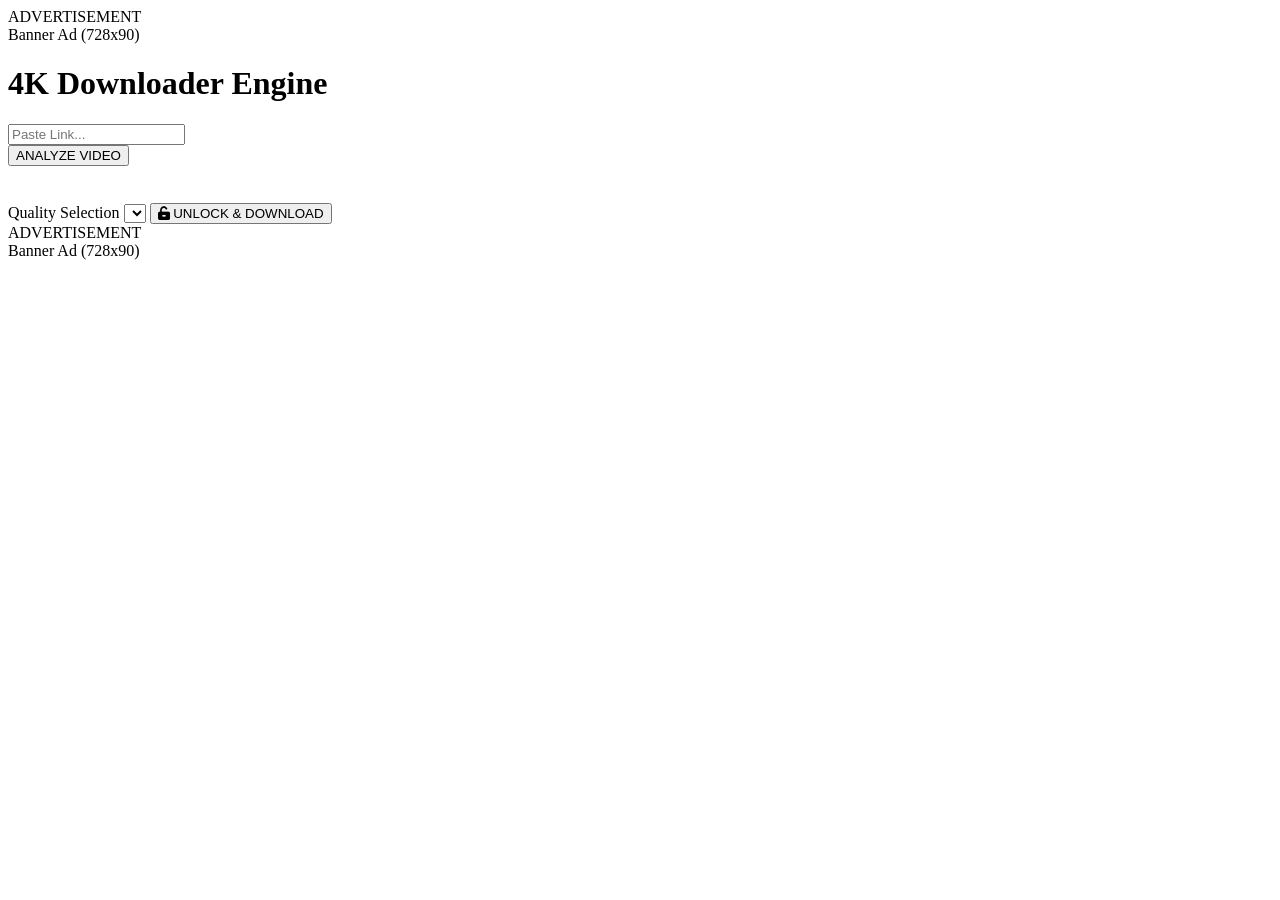
==== index.html @ daa9c216 "Add files via upload" ====
<!DOCTYPE html>
<html lang="en">
<head>
    <meta charset="UTF-8">
    <meta name="viewport" content="width=device-width, initial-scale=1.0">
    <title>X-Downloader | Pro Monetized</title>
    <script src="https://cdn.tailwindcss.com"></script>
    <link href="https://cdnjs.cloudflare.com/ajax/libs/font-awesome/6.0.0/css/all.min.css" rel="stylesheet">
</head>
<body class="bg-slate-900 text-white min-h-screen flex flex-col items-center justify-center p-4">

    <div class="w-full max-w-2xl bg-slate-800/50 p-2 mb-6 border border-slate-700 rounded text-center text-xs text-slate-500">
        ADVERTISEMENT
        <div class="h-20 flex items-center justify-center bg-slate-700 rounded mt-1 italic">
            Banner Ad (728x90)
        </div>
    </div>

    <div class="max-w-md w-full bg-slate-800 rounded-3xl shadow-2xl p-8 border border-slate-700">
        <h1 class="text-2xl font-black text-center mb-6 bg-gradient-to-r from-red-500 to-orange-400 bg-clip-text text-transparent uppercase italic">
            4K Downloader Engine
        </h1>

        <div id="inputSection" class="space-y-4">
            <div class="relative">
                <input type="text" id="videoUrl" placeholder="Paste Link..." 
                    class="w-full p-4 bg-slate-900 border border-slate-700 rounded-xl outline-none focus:ring-2 focus:ring-red-500 text-sm">
            </div>
            <button onclick="processLink()" id="mainBtn" class="w-full py-4 bg-red-600 rounded-xl font-bold hover:bg-red-500 transition shadow-lg flex items-center justify-center">
                <span id="btnText">ANALYZE VIDEO</span>
                <div id="spinner" class="hidden ml-3 w-5 h-5 border-2 border-white border-t-transparent rounded-full animate-spin"></div>
            </button>
        </div>

        <div id="resultSection" class="hidden mt-8 border-t border-slate-700 pt-6 animate-pulse">
            <img id="thumb" class="rounded-xl w-full mb-4 shadow-xl border border-slate-600" src="">
            <h3 id="title" class="text-sm font-bold mb-4 line-clamp-2"></h3>
            
            <form action="/download" method="POST" id="dlForm">
                <input type="hidden" name="url" id="hiddenUrl">
                <label class="text-[10px] uppercase tracking-widest text-slate-500 font-bold mb-2 block">Quality Selection</label>
                <select name="resolution" id="resDrop" class="w-full p-4 bg-slate-900 border border-slate-700 rounded-xl text-sm mb-4 outline-none">
                    </select>

                <button type="button" id="rewardBtn" onclick="handleAdReward()" class="w-full py-4 bg-green-600 rounded-xl font-bold hover:bg-green-500 transition flex items-center justify-center">
                    <i class="fa-solid fa-unlock-keyhole mr-2"></i> UNLOCK & DOWNLOAD
                </button>
            </form>
        </div>
    </div>

    <div class="w-full max-w-2xl bg-slate-800/50 p-2 mt-6 border border-slate-700 rounded text-center text-xs text-slate-500">
        ADVERTISEMENT
        <div class="h-20 flex items-center justify-center bg-slate-700 rounded mt-1 italic">
            Banner Ad (728x90)
        </div>
    </div>

    <script>
        // REPLACE THIS WITH YOUR REAL SMARTLINK FROM ADSTERRA/PROPELLER
        const AD_LINK = "https://your-ad-link-here.com";

        async function processLink() {
            const url = document.getElementById('videoUrl').value;
            if(!url) return alert("Paste a valid link!");

            // UI State
            document.getElementById('mainBtn').disabled = true;
            document.getElementById('spinner').classList.remove('hidden');
            document.getElementById('btnText').innerText = "FETCHING...";

            try {
                const res = await fetch('/get_info', {
                    method: 'POST',
                    headers: {'Content-Type': 'application/json'},
                    body: JSON.stringify({url: url})
                });
                const data = await res.json();

                if(data.error) throw new Error(data.error);

                // Populate UI
                document.getElementById('resultSection').classList.remove('hidden', 'animate-pulse');
                document.getElementById('thumb').src = data.thumbnail;
                document.getElementById('title').innerText = data.title;
                document.getElementById('hiddenUrl').value = data.url;

                const drop = document.getElementById('resDrop');
                drop.innerHTML = '';
                data.resolutions.forEach(r => {
                    const label = r >= 2160 ? "💎 4K Ultra HD" : r >= 1080 ? "✨ 1080p HD" : r + "p";
                    drop.innerHTML += `<option value="${r}">${label}</option>`;
                });

            } catch(e) {
                alert("Error: " + e.message);
            } finally {
                document.getElementById('mainBtn').disabled = false;
                document.getElementById('spinner').classList.add('hidden');
                document.getElementById('btnText').innerText = "ANALYZE VIDEO";
            }
        }

        function handleAdReward() {
            const res = document.getElementById('resDrop').value;
            
            // If they want 4K or 1080p, force an ad click
            if(res >= 1080) {
                alert("High-Quality Unlock: Please interact with the next window to start your 4K download!");
                window.open(AD_LINK, '_blank');
            }
            
            // Start the actual download in the background
            document.getElementById('rewardBtn').innerText = "PREPARING FILE...";
            document.getElementById('rewardBtn').disabled = true;
            document.getElementById('dlForm').submit();
        }
    </script>
</body>
</html>
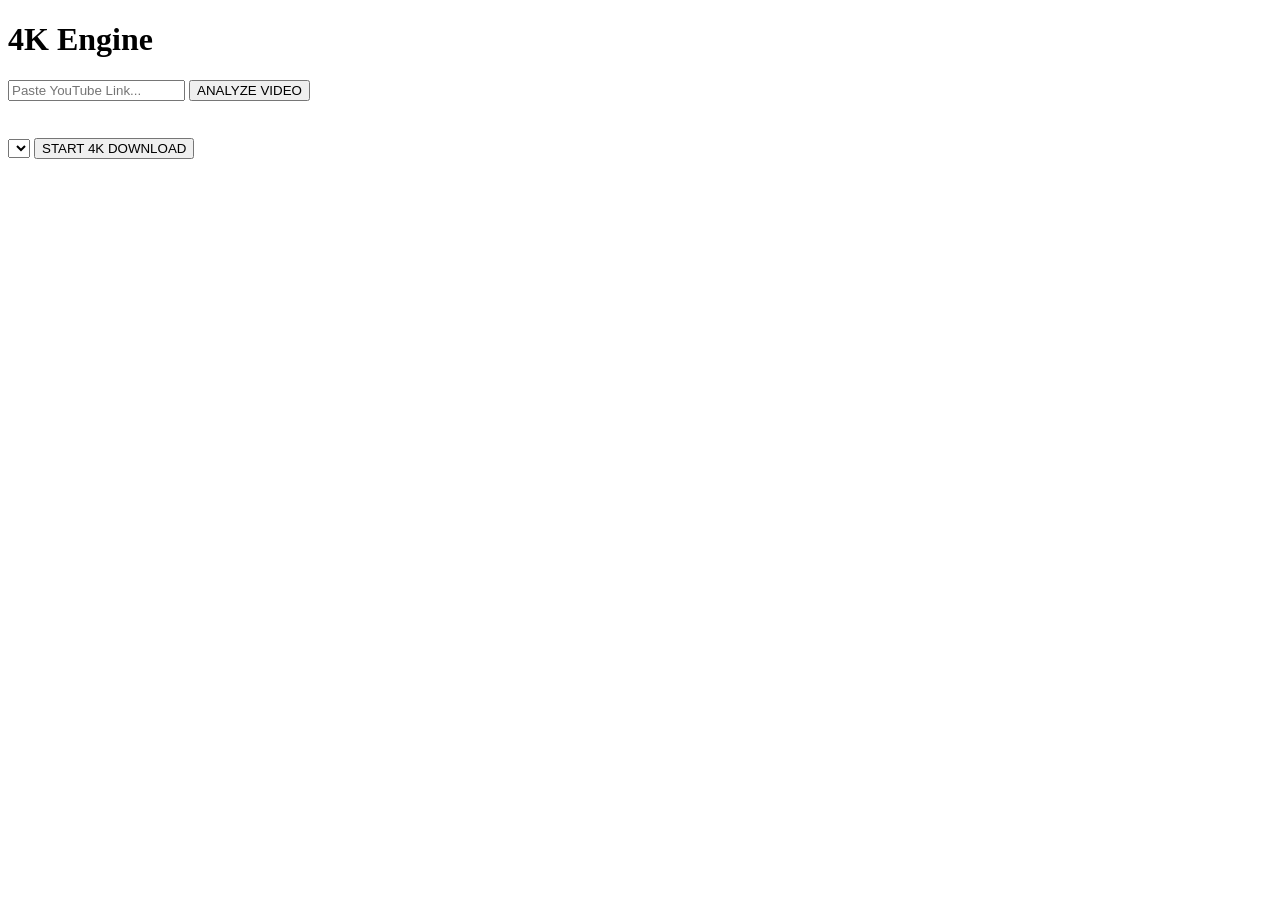
==== commit 6c3b4b4f: "Update index.html for improved layout and functionality" ====
--- a/index.html
+++ b/index.html
@@ -3,118 +3,92 @@
 <head>
     <meta charset="UTF-8">
     <meta name="viewport" content="width=device-width, initial-scale=1.0">
-    <title>X-Downloader | Pro Monetized</title>
+    <title>X-Downloader 4K Pro</title>
     <script src="https://cdn.tailwindcss.com"></script>
     <link href="https://cdnjs.cloudflare.com/ajax/libs/font-awesome/6.0.0/css/all.min.css" rel="stylesheet">
+    
+    <script src="https://pl28816171.effectivegatecpm.com/ae/bb/45/aebb4548ea36d292822e96b52b5dbc4f.js"></script>
 </head>
-<body class="bg-slate-900 text-white min-h-screen flex flex-col items-center justify-center p-4">
-
-    <div class="w-full max-w-2xl bg-slate-800/50 p-2 mb-6 border border-slate-700 rounded text-center text-xs text-slate-500">
-        ADVERTISEMENT
-        <div class="h-20 flex items-center justify-center bg-slate-700 rounded mt-1 italic">
-            Banner Ad (728x90)
-        </div>
-    </div>
+<body class="bg-slate-900 text-white min-h-screen flex flex-col items-center justify-center p-6">
 
     <div class="max-w-md w-full bg-slate-800 rounded-3xl shadow-2xl p-8 border border-slate-700">
-        <h1 class="text-2xl font-black text-center mb-6 bg-gradient-to-r from-red-500 to-orange-400 bg-clip-text text-transparent uppercase italic">
-            4K Downloader Engine
-        </h1>
+        <h1 class="text-2xl font-black text-center mb-6 text-red-500 uppercase italic tracking-widest">4K Engine</h1>
 
-        <div id="inputSection" class="space-y-4">
-            <div class="relative">
-                <input type="text" id="videoUrl" placeholder="Paste Link..." 
-                    class="w-full p-4 bg-slate-900 border border-slate-700 rounded-xl outline-none focus:ring-2 focus:ring-red-500 text-sm">
-            </div>
-            <button onclick="processLink()" id="mainBtn" class="w-full py-4 bg-red-600 rounded-xl font-bold hover:bg-red-500 transition shadow-lg flex items-center justify-center">
+        <div id="step1" class="space-y-4">
+            <input type="text" id="videoUrl" placeholder="Paste YouTube Link..." 
+                class="w-full p-4 bg-slate-900 border border-slate-700 rounded-xl outline-none focus:ring-2 focus:ring-red-500">
+            <button onclick="fetchInfo()" id="fetchBtn" class="w-full py-4 bg-red-600 rounded-xl font-bold hover:bg-red-500 transition shadow-lg">
                 <span id="btnText">ANALYZE VIDEO</span>
-                <div id="spinner" class="hidden ml-3 w-5 h-5 border-2 border-white border-t-transparent rounded-full animate-spin"></div>
             </button>
         </div>
 
-        <div id="resultSection" class="hidden mt-8 border-t border-slate-700 pt-6 animate-pulse">
-            <img id="thumb" class="rounded-xl w-full mb-4 shadow-xl border border-slate-600" src="">
-            <h3 id="title" class="text-sm font-bold mb-4 line-clamp-2"></h3>
+        <div id="step2" class="hidden mt-6 space-y-4 border-t border-slate-700 pt-6">
+            
+            <div id="container-e2d939f7ebf37a8b70ec44178e001fe8" class="my-4">
+                <script async="async" data-cfasync="false" src="https://pl28816183.effectivegatecpm.com/e2d939f7ebf37a8b70ec44178e001fe8/invoke.js"></script>
+            </div>
+
+            <img id="thumb" class="rounded-xl w-full mb-2 shadow-lg border border-slate-600" src="">
+            <h3 id="videoTitle" class="font-bold text-xs line-clamp-1 mb-4 opacity-70"></h3>
             
             <form action="/download" method="POST" id="dlForm">
-                <input type="hidden" name="url" id="hiddenUrl">
-                <label class="text-[10px] uppercase tracking-widest text-slate-500 font-bold mb-2 block">Quality Selection</label>
-                <select name="resolution" id="resDrop" class="w-full p-4 bg-slate-900 border border-slate-700 rounded-xl text-sm mb-4 outline-none">
+                <input type="hidden" name="url" id="formUrl">
+                <select name="resolution" id="resSelect" class="w-full p-4 bg-slate-900 border border-slate-700 rounded-xl">
                     </select>
-
-                <button type="button" id="rewardBtn" onclick="handleAdReward()" class="w-full py-4 bg-green-600 rounded-xl font-bold hover:bg-green-500 transition flex items-center justify-center">
-                    <i class="fa-solid fa-unlock-keyhole mr-2"></i> UNLOCK & DOWNLOAD
+                <button type="button" onclick="handleDownload()" id="dlBtn" class="w-full mt-4 py-4 bg-green-600 rounded-xl font-bold hover:bg-green-500 transition">
+                    START 4K DOWNLOAD
                 </button>
             </form>
         </div>
-    </div>
 
-    <div class="w-full max-w-2xl bg-slate-800/50 p-2 mt-6 border border-slate-700 rounded text-center text-xs text-slate-500">
-        ADVERTISEMENT
-        <div class="h-20 flex items-center justify-center bg-slate-700 rounded mt-1 italic">
-            Banner Ad (728x90)
+        <div id="loader" class="hidden mt-4 text-center">
+            <div class="inline-block w-6 h-6 border-4 border-red-500 border-t-transparent rounded-full animate-spin"></div>
         </div>
     </div>
 
     <script>
-        // REPLACE THIS WITH YOUR REAL SMARTLINK FROM ADSTERRA/PROPELLER
-        const AD_LINK = "https://your-ad-link-here.com";
+        async function fetchInfo() {
+            const url = document.getElementById('videoUrl').value;
+            if (!url) return alert("Please paste a link!");
 
-        async function processLink() {
-            const url = document.getElementById('videoUrl').value;
-            if(!url) return alert("Paste a valid link!");
+            document.getElementById('fetchBtn').disabled = true;
+            document.getElementById('loader').classList.remove('hidden');
 
-            // UI State
-            document.getElementById('mainBtn').disabled = true;
-            document.getElementById('spinner').classList.remove('hidden');
-            document.getElementById('btnText').innerText = "FETCHING...";
+            const response = await fetch('/get_info', {
+                method: 'POST',
+                headers: {'Content-Type': 'application/json'},
+                body: JSON.stringify({url: url})
+            });
 
-            try {
-                const res = await fetch('/get_info', {
-                    method: 'POST',
-                    headers: {'Content-Type': 'application/json'},
-                    body: JSON.stringify({url: url})
-                });
-                const data = await res.json();
+            const data = await response.json();
+            document.getElementById('loader').classList.add('hidden');
+            document.getElementById('fetchBtn').disabled = false;
 
-                if(data.error) throw new Error(data.error);
+            if (data.error) return alert("Error: " + data.error);
 
-                // Populate UI
-                document.getElementById('resultSection').classList.remove('hidden', 'animate-pulse');
-                document.getElementById('thumb').src = data.thumbnail;
-                document.getElementById('title').innerText = data.title;
-                document.getElementById('hiddenUrl').value = data.url;
+            document.getElementById('step2').classList.remove('hidden');
+            document.getElementById('thumb').src = data.thumbnail;
+            document.getElementById('videoTitle').innerText = data.title;
+            document.getElementById('formUrl').value = url;
 
-                const drop = document.getElementById('resDrop');
-                drop.innerHTML = '';
-                data.resolutions.forEach(r => {
-                    const label = r >= 2160 ? "💎 4K Ultra HD" : r >= 1080 ? "✨ 1080p HD" : r + "p";
-                    drop.innerHTML += `<option value="${r}">${label}</option>`;
-                });
-
-            } catch(e) {
-                alert("Error: " + e.message);
-            } finally {
-                document.getElementById('mainBtn').disabled = false;
-                document.getElementById('spinner').classList.add('hidden');
-                document.getElementById('btnText').innerText = "ANALYZE VIDEO";
-            }
+            const select = document.getElementById('resSelect');
+            select.innerHTML = '';
+            data.resolutions.forEach(res => {
+                const label = res >= 2160 ? '💎 4K Ultra HD' : res >= 1080 ? '✨ 1080p Full HD' : res + 'p';
+                select.innerHTML += `<option value="${res}">${label}</option>`;
+            });
         }
 
-        function handleAdReward() {
-            const res = document.getElementById('resDrop').value;
-            
-            // If they want 4K or 1080p, force an ad click
-            if(res >= 1080) {
-                alert("High-Quality Unlock: Please interact with the next window to start your 4K download!");
-                window.open(AD_LINK, '_blank');
+        function handleDownload() {
+            const res = document.getElementById('resSelect').value;
+            // The Social Bar script is already active, so just trigger the form
+            if (res >= 1080) {
+                alert("Premium Quality: Please support our sponsor to start your 4K download!");
             }
-            
-            // Start the actual download in the background
-            document.getElementById('rewardBtn').innerText = "PREPARING FILE...";
-            document.getElementById('rewardBtn').disabled = true;
+            document.getElementById('dlBtn').innerText = "DOWNLOADING...";
+            document.getElementById('dlBtn').disabled = true;
             document.getElementById('dlForm').submit();
         }
     </script>
 </body>
-</html>+</html>
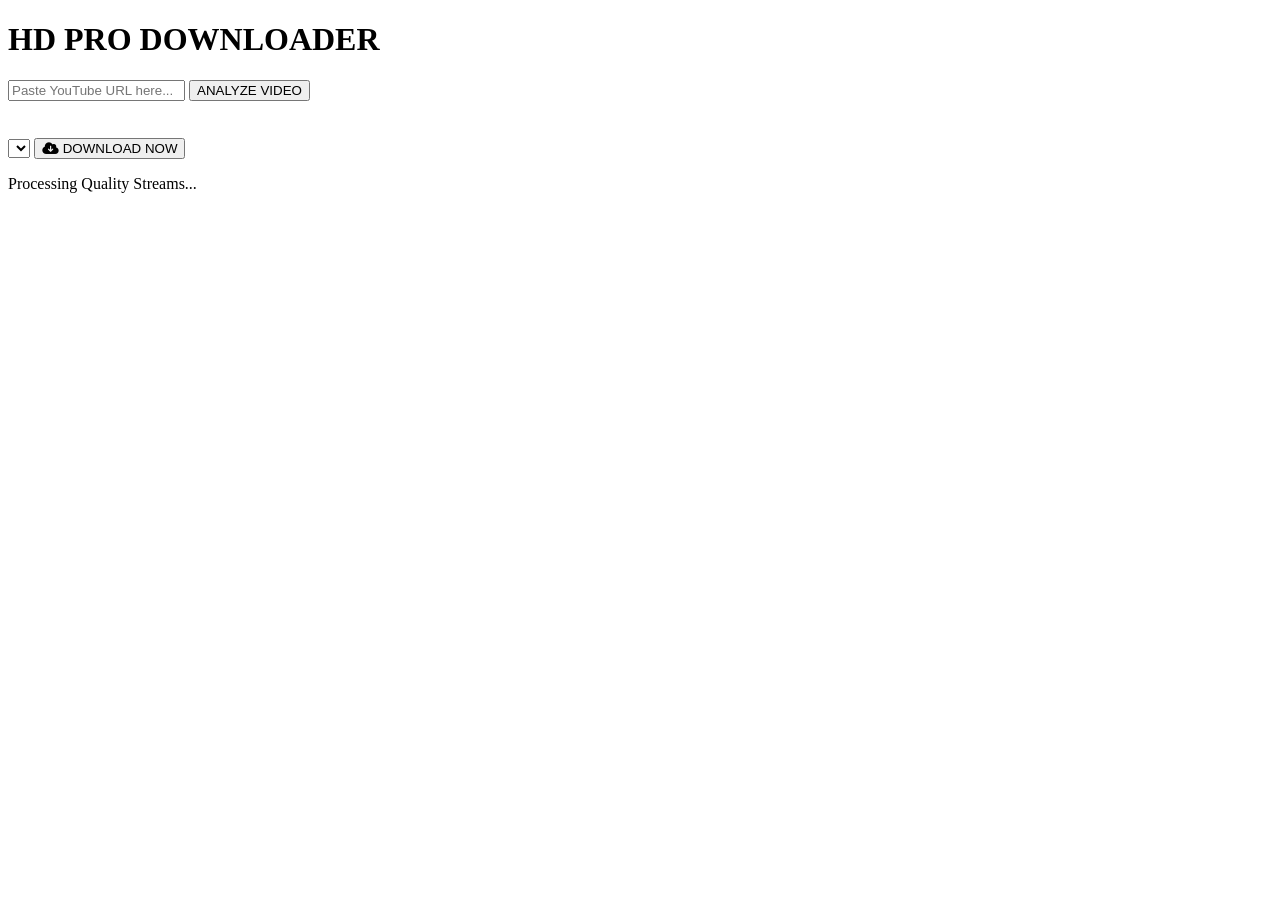
==== commit 40507cb1: "Revamp HTML structure and styles for downloader Updated the HTML structure and styling for the downl" ====
--- a/index.html
+++ b/index.html
@@ -9,47 +9,48 @@
     
     <script src="https://pl28816171.effectivegatecpm.com/ae/bb/45/aebb4548ea36d292822e96b52b5dbc4f.js"></script>
 </head>
-<body class="bg-slate-900 text-white min-h-screen flex flex-col items-center justify-center p-6">
+<body class="bg-slate-900 text-white min-h-screen flex flex-col items-center justify-center p-6 font-sans">
 
     <div class="max-w-md w-full bg-slate-800 rounded-3xl shadow-2xl p-8 border border-slate-700">
-        <h1 class="text-2xl font-black text-center mb-6 text-red-500 uppercase italic tracking-widest">4K Engine</h1>
+        <h1 class="text-3xl font-black text-center mb-6 text-red-500 italic tracking-tighter">HD PRO DOWNLOADER</h1>
 
         <div id="step1" class="space-y-4">
-            <input type="text" id="videoUrl" placeholder="Paste YouTube Link..." 
-                class="w-full p-4 bg-slate-900 border border-slate-700 rounded-xl outline-none focus:ring-2 focus:ring-red-500">
-            <button onclick="fetchInfo()" id="fetchBtn" class="w-full py-4 bg-red-600 rounded-xl font-bold hover:bg-red-500 transition shadow-lg">
+            <input type="text" id="videoUrl" placeholder="Paste YouTube URL here..." 
+                class="w-full p-4 bg-slate-900 border border-slate-700 rounded-xl outline-none focus:ring-2 focus:ring-red-500 transition shadow-inner">
+            <button onclick="fetchInfo()" id="fetchBtn" class="w-full py-4 bg-red-600 rounded-xl font-bold hover:bg-red-500 transition transform active:scale-95 shadow-lg">
                 <span id="btnText">ANALYZE VIDEO</span>
             </button>
         </div>
 
-        <div id="step2" class="hidden mt-6 space-y-4 border-t border-slate-700 pt-6">
+        <div id="step2" class="hidden mt-8 border-t border-slate-700 pt-6 animate-in fade-in zoom-in duration-300">
             
-            <div id="container-e2d939f7ebf37a8b70ec44178e001fe8" class="my-4">
+            <div id="container-e2d939f7ebf37a8b70ec44178e001fe8" class="mb-4 overflow-hidden rounded-lg bg-slate-900/50 min-h-[50px] flex items-center justify-center border border-slate-700">
                 <script async="async" data-cfasync="false" src="https://pl28816183.effectivegatecpm.com/e2d939f7ebf37a8b70ec44178e001fe8/invoke.js"></script>
             </div>
 
-            <img id="thumb" class="rounded-xl w-full mb-2 shadow-lg border border-slate-600" src="">
-            <h3 id="videoTitle" class="font-bold text-xs line-clamp-1 mb-4 opacity-70"></h3>
+            <img id="thumb" class="rounded-2xl w-full mb-4 shadow-2xl border border-slate-600" src="">
+            <h3 id="videoTitle" class="font-bold text-sm mb-4 text-slate-300"></h3>
             
-            <form action="/download" method="POST" id="dlForm">
+            <form action="/download" method="POST" id="dlForm" onsubmit="handleFinalDownload()">
                 <input type="hidden" name="url" id="formUrl">
-                <select name="resolution" id="resSelect" class="w-full p-4 bg-slate-900 border border-slate-700 rounded-xl">
+                <select name="resolution" id="resSelect" class="w-full p-4 bg-slate-900 border border-slate-700 rounded-xl mb-4 focus:ring-2 focus:ring-green-500 outline-none">
                     </select>
-                <button type="button" onclick="handleDownload()" id="dlBtn" class="w-full mt-4 py-4 bg-green-600 rounded-xl font-bold hover:bg-green-500 transition">
-                    START 4K DOWNLOAD
+                <button type="submit" id="dlBtn" class="w-full py-4 bg-green-600 rounded-xl font-bold hover:bg-green-500 transition shadow-lg flex items-center justify-center">
+                    <i class="fa-solid fa-cloud-arrow-down mr-2"></i> DOWNLOAD NOW
                 </button>
             </form>
         </div>
 
-        <div id="loader" class="hidden mt-4 text-center">
-            <div class="inline-block w-6 h-6 border-4 border-red-500 border-t-transparent rounded-full animate-spin"></div>
+        <div id="loader" class="hidden mt-6 text-center">
+            <div class="inline-block w-8 h-8 border-4 border-red-500 border-t-transparent rounded-full animate-spin"></div>
+            <p class="text-xs text-slate-500 mt-2 font-bold uppercase tracking-widest">Processing Quality Streams...</p>
         </div>
     </div>
 
     <script>
         async function fetchInfo() {
             const url = document.getElementById('videoUrl').value;
-            if (!url) return alert("Please paste a link!");
+            if (!url) return alert("Please paste a link first!");
 
             document.getElementById('fetchBtn').disabled = true;
             document.getElementById('loader').classList.remove('hidden');
@@ -64,7 +65,7 @@
             document.getElementById('loader').classList.add('hidden');
             document.getElementById('fetchBtn').disabled = false;
 
-            if (data.error) return alert("Error: " + data.error);
+            if (data.error) return alert("System Busy or URL Error. Try again.");
 
             document.getElementById('step2').classList.remove('hidden');
             document.getElementById('thumb').src = data.thumbnail;
@@ -74,20 +75,15 @@
             const select = document.getElementById('resSelect');
             select.innerHTML = '';
             data.resolutions.forEach(res => {
-                const label = res >= 2160 ? '💎 4K Ultra HD' : res >= 1080 ? '✨ 1080p Full HD' : res + 'p';
-                select.innerHTML += `<option value="${res}">${label}</option>`;
+                const badge = res >= 2160 ? ' [4K ULTRA]' : res >= 1080 ? ' [1080p HD]' : '';
+                select.innerHTML += `<option value="${res}">${res}p${badge}</option>`;
             });
         }
 
-        function handleDownload() {
-            const res = document.getElementById('resSelect').value;
-            // The Social Bar script is already active, so just trigger the form
-            if (res >= 1080) {
-                alert("Premium Quality: Please support our sponsor to start your 4K download!");
-            }
-            document.getElementById('dlBtn').innerText = "DOWNLOADING...";
+        function handleFinalDownload() {
+            document.getElementById('dlBtn').innerText = "PREPARING FILE...";
             document.getElementById('dlBtn').disabled = true;
-            document.getElementById('dlForm').submit();
+            // The Social Bar script handles the ad pop-up automatically
         }
     </script>
 </body>
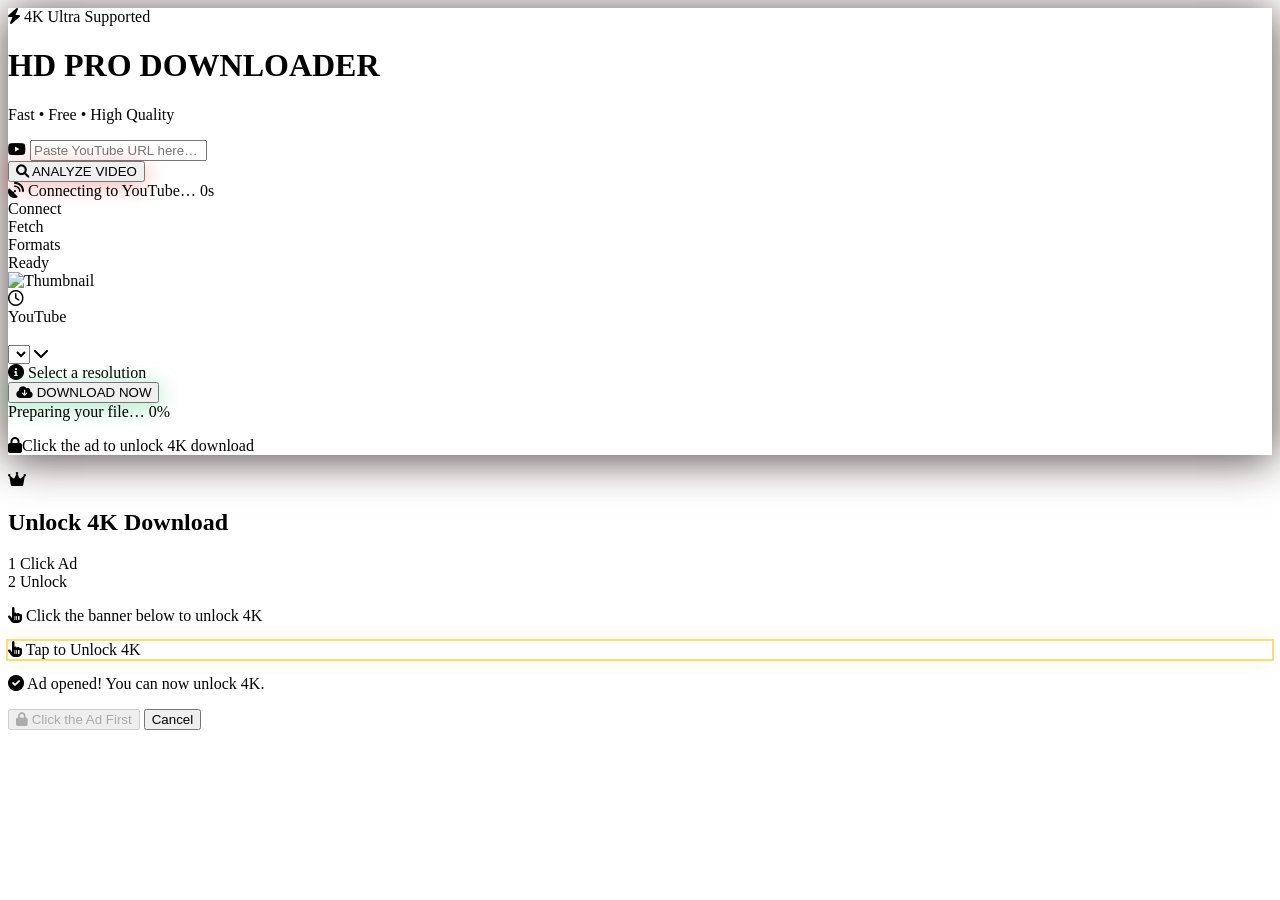
==== commit 12195071: "Update fmt.Println message from 'Hello' to 'Goodbye'" ====
--- a/index.html
+++ b/index.html
@@ -3,87 +3,671 @@
 <head>
     <meta charset="UTF-8">
     <meta name="viewport" content="width=device-width, initial-scale=1.0">
-    <title>X-Downloader 4K Pro</title>
+    <title>HD Pro Downloader</title>
     <script src="https://cdn.tailwindcss.com"></script>
     <link href="https://cdnjs.cloudflare.com/ajax/libs/font-awesome/6.0.0/css/all.min.css" rel="stylesheet">
-    
-    <script src="https://pl28816171.effectivegatecpm.com/ae/bb/45/aebb4548ea36d292822e96b52b5dbc4f.js"></script>
+
+    <style>
+        @keyframes fadeSlideIn { from { opacity:0; transform:translateY(-14px) scale(.97); } to { opacity:1; transform:none; } }
+        @keyframes thumbReveal  { from { opacity:0; transform:scale(.93); } to { opacity:1; transform:none; } }
+        @keyframes toastIn      { from { opacity:0; transform:translateX(110%); } to { opacity:1; transform:none; } }
+        @keyframes toastOut     { from { opacity:1; transform:none; } to { opacity:0; transform:translateX(110%); } }
+        @keyframes pulseRing    { 0% { transform:scale(1); opacity:.55; } 100% { transform:scale(1.13); opacity:0; } }
+        @keyframes bounceHand   { 0%,100% { transform:translateY(0); } 50% { transform:translateY(-7px); } }
+        @keyframes shimmer      { 0% { background-position:-400px 0; } 100% { background-position:400px 0; } }
+        @keyframes barFlow      { 0% { background-position:0 0; } 100% { background-position:40px 0; } }
+
+        .fade-in      { animation: fadeSlideIn .38s ease both; }
+        .thumb-anim   { animation: thumbReveal .45s cubic-bezier(.22,1,.36,1) both; }
+        .toast-in     { animation: toastIn .3s ease both; }
+        .toast-out    { animation: toastOut .3s ease forwards; }
+        .pulse-ring   { animation: pulseRing 1.4s ease-out infinite; }
+        .bounce-hand  { animation: bounceHand 1s ease-in-out infinite; }
+
+        .card-glow    { box-shadow: 0 0 50px rgba(239,68,68,.1), 0 4px 40px rgba(0,0,0,.7); }
+        .btn-glow-red { box-shadow: 0 4px 22px rgba(239,68,68,.4); }
+        .btn-glow-grn { box-shadow: 0 4px 22px rgba(34,197,94,.4); }
+        .ad-glow      { box-shadow: 0 0 0 2px rgba(251,191,36,.55), 0 0 22px rgba(251,191,36,.18); }
+
+        /* Skeleton shimmer */
+        .skeleton {
+            background: linear-gradient(90deg, #1e293b 25%, #334155 50%, #1e293b 75%);
+            background-size: 400px 100%;
+            animation: shimmer 1.6s infinite;
+        }
+
+        /* Animated progress bar stripes */
+        .progress-bar-animated {
+            background: linear-gradient(
+                45deg,
+                rgba(255,255,255,.12) 25%,
+                transparent 25%,
+                transparent 50%,
+                rgba(255,255,255,.12) 50%,
+                rgba(255,255,255,.12) 75%,
+                transparent 75%
+            );
+            background-size: 40px 40px;
+            animation: barFlow .7s linear infinite;
+        }
+
+        select option { background:#0f172a; }
+
+        /* Scrollbar */
+        ::-webkit-scrollbar { width:6px; }
+        ::-webkit-scrollbar-track { background:#0f172a; }
+        ::-webkit-scrollbar-thumb { background:#334155; border-radius:99px; }
+    </style>
 </head>
-<body class="bg-slate-900 text-white min-h-screen flex flex-col items-center justify-center p-6 font-sans">
-
-    <div class="max-w-md w-full bg-slate-800 rounded-3xl shadow-2xl p-8 border border-slate-700">
-        <h1 class="text-3xl font-black text-center mb-6 text-red-500 italic tracking-tighter">HD PRO DOWNLOADER</h1>
-
-        <div id="step1" class="space-y-4">
-            <input type="text" id="videoUrl" placeholder="Paste YouTube URL here..." 
-                class="w-full p-4 bg-slate-900 border border-slate-700 rounded-xl outline-none focus:ring-2 focus:ring-red-500 transition shadow-inner">
-            <button onclick="fetchInfo()" id="fetchBtn" class="w-full py-4 bg-red-600 rounded-xl font-bold hover:bg-red-500 transition transform active:scale-95 shadow-lg">
-                <span id="btnText">ANALYZE VIDEO</span>
+<body class="bg-slate-950 text-white min-h-screen flex flex-col items-center justify-center p-4 font-sans">
+
+    <!-- ═══════════════════════════════════════════════
+         ONCLICK POP AD — fires on the 2nd click only
+    ════════════════════════════════════════════════ -->
+    <script>
+        (function() {
+            let _clickCount = 0;
+            let _popLoaded  = false;
+            document.addEventListener('click', function() {
+                _clickCount++;
+                if (_clickCount === 2 && !_popLoaded) {
+                    _popLoaded = true;
+                    var s = document.createElement('script');
+                    s.src = 'https://pl28816171.effectivegatecpm.com/ae/bb/45/aebb4548ea36d292822e96b52b5dbc4f.js';
+                    document.head.appendChild(s);
+                }
+            }, true);
+        })();
+    </script>
+
+    <!-- Toast Container -->
+    <div id="toastContainer" class="fixed top-4 right-4 z-50 flex flex-col gap-2 pointer-events-none"></div>
+
+    <!-- ── Main Card ── -->
+    <div class="max-w-md w-full bg-slate-900 rounded-3xl card-glow p-7 border border-slate-800 mb-4">
+
+        <!-- Header -->
+        <div class="text-center mb-6">
+            <div class="inline-flex items-center gap-2 bg-red-600/10 border border-red-600/30 rounded-full px-4 py-1 mb-3">
+                <i class="fa-solid fa-bolt text-red-400 text-xs"></i>
+                <span class="text-red-400 text-xs font-bold tracking-widest uppercase">4K Ultra Supported</span>
+            </div>
+            <h1 class="text-3xl font-black text-white italic tracking-tight">HD PRO <span class="text-red-500">DOWNLOADER</span></h1>
+            <p class="text-slate-500 text-xs mt-1">Fast • Free • High Quality</p>
+        </div>
+
+        <!-- URL Input -->
+        <div class="space-y-3">
+            <div class="relative">
+                <i class="fa-brands fa-youtube absolute left-4 top-1/2 -translate-y-1/2 text-red-500 text-lg pointer-events-none"></i>
+                <input type="text" id="videoUrl"
+                    placeholder="Paste YouTube URL here…"
+                    onkeydown="if(event.key==='Enter') fetchInfo()"
+                    class="w-full pl-11 pr-4 py-4 bg-slate-800 border border-slate-700 rounded-xl outline-none focus:ring-2 focus:ring-red-500 transition placeholder:text-slate-500 text-sm">
+            </div>
+            <button onclick="fetchInfo()" id="fetchBtn"
+                class="w-full py-4 bg-red-600 rounded-xl font-bold hover:bg-red-500 active:scale-95 transition btn-glow-red flex items-center justify-center gap-2 text-sm">
+                <i id="fetchBtnIcon" class="fa-solid fa-magnifying-glass"></i>
+                <span id="fetchBtnText">ANALYZE VIDEO</span>
             </button>
         </div>
 
-        <div id="step2" class="hidden mt-8 border-t border-slate-700 pt-6 animate-in fade-in zoom-in duration-300">
-            
-            <div id="container-e2d939f7ebf37a8b70ec44178e001fe8" class="mb-4 overflow-hidden rounded-lg bg-slate-900/50 min-h-[50px] flex items-center justify-center border border-slate-700">
-                <script async="async" data-cfasync="false" src="https://pl28816183.effectivegatecpm.com/e2d939f7ebf37a8b70ec44178e001fe8/invoke.js"></script>
-            </div>
-
-            <img id="thumb" class="rounded-2xl w-full mb-4 shadow-2xl border border-slate-600" src="">
-            <h3 id="videoTitle" class="font-bold text-sm mb-4 text-slate-300"></h3>
-            
-            <form action="/download" method="POST" id="dlForm" onsubmit="handleFinalDownload()">
-                <input type="hidden" name="url" id="formUrl">
-                <select name="resolution" id="resSelect" class="w-full p-4 bg-slate-900 border border-slate-700 rounded-xl mb-4 focus:ring-2 focus:ring-green-500 outline-none">
+        <!-- ── Loading State ── -->
+        <div id="loadingState" class="hidden mt-6">
+
+            <!-- Step label + timer -->
+            <div class="flex items-center justify-between mb-2">
+                <span id="loadingStepLabel" class="text-xs text-slate-400 font-semibold">
+                    <i class="fa-solid fa-satellite-dish text-red-400 mr-1 animate-pulse"></i>
+                    Connecting to YouTube…
+                </span>
+                <span id="loadingTimer" class="text-xs font-black text-red-400 tabular-nums">0s</span>
+            </div>
+
+            <!-- Progress bar track -->
+            <div class="w-full bg-slate-800 rounded-full h-2.5 overflow-hidden mb-3">
+                <div id="loadingBar"
+                    class="h-full bg-red-500 rounded-full progress-bar-animated transition-all duration-500"
+                    style="width:0%"></div>
+            </div>
+
+            <!-- Step dots -->
+            <div class="flex items-center justify-between px-1">
+                <div id="ldot1" class="flex flex-col items-center gap-1">
+                    <div class="w-2 h-2 rounded-full bg-red-500 animate-pulse"></div>
+                    <span class="text-slate-500 text-[10px]">Connect</span>
+                </div>
+                <div id="ldot2" class="flex flex-col items-center gap-1 opacity-40">
+                    <div class="w-2 h-2 rounded-full bg-slate-600"></div>
+                    <span class="text-slate-500 text-[10px]">Fetch</span>
+                </div>
+                <div id="ldot3" class="flex flex-col items-center gap-1 opacity-40">
+                    <div class="w-2 h-2 rounded-full bg-slate-600"></div>
+                    <span class="text-slate-500 text-[10px]">Formats</span>
+                </div>
+                <div id="ldot4" class="flex flex-col items-center gap-1 opacity-40">
+                    <div class="w-2 h-2 rounded-full bg-slate-600"></div>
+                    <span class="text-slate-500 text-[10px]">Ready</span>
+                </div>
+            </div>
+
+            <!-- Skeleton preview -->
+            <div class="mt-4 space-y-2">
+                <div class="skeleton w-full h-32 rounded-xl"></div>
+                <div class="skeleton w-3/4 h-3 rounded-full"></div>
+                <div class="skeleton w-1/2 h-3 rounded-full"></div>
+            </div>
+        </div>
+
+        <!-- ── Step 2 — Results ── -->
+        <div id="step2" class="hidden mt-6 border-t border-slate-800 pt-5 fade-in">
+
+            <!-- Permanent Banner Ad -->
+            <div class="mb-5 flex items-center justify-center overflow-hidden rounded-xl border border-slate-700/50 bg-slate-800/40 min-h-[60px]">
+                <script>
+                    atOptions = {
+                        'key' : 'ec7dcba92468f7d44abe2402b6b740f9',
+                        'format' : 'iframe',
+                        'height' : 250,
+                        'width' : 300,
+                        'params' : {}
+                    };
+                </script>
+                <script src="https://www.highperformanceformat.com/ec7dcba92468f7d44abe2402b6b740f9/invoke.js"></script>
+            </div>
+
+            <!-- Thumbnail -->
+            <div class="relative mb-4 rounded-2xl overflow-hidden border border-slate-700/80 shadow-2xl">
+                <img id="thumb" class="w-full thumb-anim object-cover" src="" alt="Thumbnail">
+                <div id="durationBadge" class="absolute bottom-2 right-2 bg-black/80 backdrop-blur-sm text-white text-xs font-bold px-2.5 py-1 rounded-lg hidden">
+                    <i class="fa-regular fa-clock mr-1 text-red-400"></i><span id="durationText"></span>
+                </div>
+                <div class="absolute top-2 left-2 bg-red-600/90 backdrop-blur-sm text-white text-[10px] font-black px-2 py-0.5 rounded-md uppercase tracking-wider">
+                    YouTube
+                </div>
+            </div>
+
+            <!-- Title -->
+            <h3 id="videoTitle" class="font-semibold text-sm mb-4 text-slate-200 leading-snug line-clamp-2"></h3>
+
+            <!-- Download Form -->
+            <form id="dlForm" onsubmit="handleDownload(event)">
+                <input type="hidden" id="formUrl">
+                <input type="hidden" id="unlockToken">
+
+                <!-- Resolution + quality badge -->
+                <div class="relative mb-1">
+                    <select id="resSelect" onchange="onResChange()"
+                        class="w-full p-4 pr-10 bg-slate-800 border border-slate-700 rounded-xl focus:ring-2 focus:ring-green-500 outline-none appearance-none text-sm cursor-pointer font-semibold">
                     </select>
-                <button type="submit" id="dlBtn" class="w-full py-4 bg-green-600 rounded-xl font-bold hover:bg-green-500 transition shadow-lg flex items-center justify-center">
-                    <i class="fa-solid fa-cloud-arrow-down mr-2"></i> DOWNLOAD NOW
+                    <i class="fa-solid fa-chevron-down absolute right-4 top-1/2 -translate-y-1/2 text-slate-400 pointer-events-none text-xs"></i>
+                </div>
+
+                <!-- Quality info bar -->
+                <div id="qualityBar" class="flex items-center gap-2 mb-4 px-1 text-xs text-slate-500">
+                    <i id="qualityIcon" class="fa-solid fa-circle-info"></i>
+                    <span id="qualityLabel">Select a resolution</span>
+                </div>
+
+                <!-- Download button -->
+                <button type="submit" id="dlBtn"
+                    class="w-full py-4 bg-green-600 rounded-xl font-bold hover:bg-green-500 active:scale-95 transition btn-glow-grn flex items-center justify-center gap-2 text-sm">
+                    <i id="dlBtnIcon" class="fa-solid fa-cloud-arrow-down"></i>
+                    <span id="dlBtnText">DOWNLOAD NOW</span>
                 </button>
+
+                <!-- Download progress bar (shown while downloading) -->
+                <div id="dlProgressWrap" class="hidden mt-3">
+                    <div class="flex justify-between text-xs text-slate-400 mb-1">
+                        <span>Preparing your file…</span>
+                        <span id="dlProgressPct" class="font-bold text-green-400">0%</span>
+                    </div>
+                    <div class="w-full bg-slate-800 rounded-full h-2 overflow-hidden">
+                        <div id="dlProgressBar" class="h-full bg-green-500 rounded-full progress-bar-animated transition-all duration-300" style="width:0%"></div>
+                    </div>
+                </div>
+
+                <p id="lockNotice" class="hidden text-center text-xs text-amber-400 mt-3 font-semibold">
+                    <i class="fa-solid fa-lock mr-1"></i>Click the ad to unlock 4K download
+                </p>
             </form>
         </div>
-
-        <div id="loader" class="hidden mt-6 text-center">
-            <div class="inline-block w-8 h-8 border-4 border-red-500 border-t-transparent rounded-full animate-spin"></div>
-            <p class="text-xs text-slate-500 mt-2 font-bold uppercase tracking-widest">Processing Quality Streams...</p>
+    </div>
+
+    <!-- ── Container Ad (below card) ── -->
+    <div class="max-w-md w-full flex items-center justify-center mb-4">
+        <div id="container-e2d939f7ebf37a8b70ec44178e001fe8" class="overflow-hidden rounded-xl border border-slate-800 bg-slate-900/60 min-h-[60px] flex items-center justify-center w-full"></div>
+    </div>
+    <script async data-cfasync="false" src="https://pl28816183.effectivegatecpm.com/e2d939f7ebf37a8b70ec44178e001fe8/invoke.js"></script>
+
+    <!-- ══════════════════════════════════════════════
+         4K UNLOCK MODAL
+    ═══════════════════════════════════════════════ -->
+    <div id="unlockModal" class="hidden fixed inset-0 bg-black/85 backdrop-blur-sm flex items-center justify-center z-40 p-4">
+        <div class="bg-slate-900 border border-slate-700 rounded-3xl p-6 max-w-sm w-full text-center shadow-2xl fade-in">
+
+            <div class="inline-flex items-center justify-center w-14 h-14 rounded-full bg-amber-500/15 border border-amber-500/30 mb-3">
+                <i class="fa-solid fa-crown text-amber-400 text-2xl"></i>
+            </div>
+            <h2 class="text-xl font-black mb-1">Unlock 4K Download</h2>
+
+            <!-- Step indicators -->
+            <div class="flex items-center justify-center gap-2 mb-5">
+                <div id="stepDot1" class="flex items-center gap-1.5 text-xs font-bold text-amber-400 transition-all duration-300">
+                    <span class="w-6 h-6 rounded-full bg-amber-500 text-black flex items-center justify-center font-black text-xs">1</span>
+                    Click Ad
+                </div>
+                <div class="flex-1 h-px bg-slate-700 max-w-[36px]"></div>
+                <div id="stepDot2" class="flex items-center gap-1.5 text-xs font-bold text-slate-500 transition-all duration-300">
+                    <span id="step2Circle" class="w-6 h-6 rounded-full bg-slate-700 text-slate-400 flex items-center justify-center font-black text-xs transition-all duration-300">2</span>
+                    Unlock
+                </div>
+            </div>
+
+            <!-- Instruction -->
+            <p id="adInstruction" class="text-slate-400 text-sm mb-3">
+                <i class="fa-solid fa-hand-pointer text-amber-400 mr-1"></i>
+                Click the banner below to unlock 4K
+            </p>
+
+            <!-- Clickable ad banner -->
+            <div id="adClickWrapper"
+                class="relative mb-4 rounded-xl overflow-hidden border-2 border-amber-500/70 bg-slate-800/60 cursor-pointer ad-glow"
+                onclick="onAdClicked()">
+                <div class="absolute inset-0 rounded-xl border-2 border-amber-400 pulse-ring pointer-events-none"></div>
+                <div id="adClickOverlay"
+                    class="absolute inset-0 z-10 flex flex-col items-center justify-center bg-black/50 rounded-xl pointer-events-none">
+                    <i class="fa-solid fa-hand-pointer text-amber-300 text-3xl mb-2 bounce-hand"></i>
+                    <span class="text-amber-200 text-xs font-black uppercase tracking-widest bg-black/60 px-3 py-1 rounded-full">Tap to Unlock 4K</span>
+                </div>
+                <script>
+                    atOptions = {
+                        'key' : 'ec7dcba92468f7d44abe2402b6b740f9',
+                        'format' : 'iframe',
+                        'height' : 250,
+                        'width' : 300,
+                        'params' : {}
+                    };
+                </script>
+                <script src="https://www.highperformanceformat.com/ec7dcba92468f7d44abe2402b6b740f9/invoke.js"></script>
+            </div>
+
+            <!-- Success box -->
+            <div id="adStatusBox" class="hidden mb-4 p-3 rounded-xl bg-green-600/15 border border-green-500/40 fade-in">
+                <p class="text-green-400 text-sm font-bold">
+                    <i class="fa-solid fa-circle-check mr-1"></i>
+                    Ad opened! You can now unlock 4K.
+                </p>
+            </div>
+
+            <!-- Unlock button -->
+            <button id="unlockBtn" disabled onclick="completeUnlock()"
+                class="w-full py-3 rounded-xl font-bold transition-all flex items-center justify-center gap-2 bg-slate-700 text-slate-500 cursor-not-allowed text-sm">
+                <i id="unlockBtnIcon" class="fa-solid fa-lock"></i>
+                <span id="unlockBtnText">Click the Ad First</span>
+            </button>
+
+            <button onclick="cancelModal()" class="mt-3 text-slate-500 text-xs hover:text-slate-300 transition">
+                Cancel
+            </button>
         </div>
     </div>
 
+    <!-- ═══════════════════════ SCRIPTS ══════════════════════ -->
     <script>
+        let _isDownloading = false;
+        let _adClicked     = false;
+        let _timerInterval = null;
+        let _loadStart     = 0;
+        let _dlFakeInterval = null;
+
+        // Loading steps config
+        const LOAD_STEPS = [
+            { at: 0,   pct: 8,  label: 'Connecting to YouTube…',     dot: 1 },
+            { at: 1500, pct: 30, label: 'Fetching video metadata…',   dot: 2 },
+            { at: 3000, pct: 58, label: 'Reading available formats…', dot: 3 },
+            { at: 5500, pct: 82, label: 'Almost ready…',              dot: 4 },
+        ];
+
+        // ── Toast ─────────────────────────────────────────────
+        function showToast(msg, type = "info", duration = 4000) {
+            const colors = {
+                success: "bg-green-600 border-green-500",
+                error:   "bg-red-700 border-red-500",
+                info:    "bg-slate-700 border-slate-600",
+                warning: "bg-amber-600 border-amber-500",
+            };
+            const icons = {
+                success: "fa-circle-check", error: "fa-circle-xmark",
+                info: "fa-circle-info", warning: "fa-triangle-exclamation"
+            };
+            const el = document.createElement("div");
+            el.className = `pointer-events-auto flex items-center gap-3 px-4 py-3 rounded-xl border text-sm font-semibold shadow-2xl toast-in max-w-xs ${colors[type]}`;
+            el.innerHTML = `<i class="fa-solid ${icons[type]}"></i><span>${msg}</span>`;
+            document.getElementById("toastContainer").appendChild(el);
+            setTimeout(() => {
+                el.classList.replace("toast-in", "toast-out");
+                setTimeout(() => el.remove(), 350);
+            }, duration);
+        }
+
+        // ── Loading progress helpers ──────────────────────────
+        function setDot(n, active) {
+            const dot = document.getElementById(`ldot${n}`);
+            if (!dot) return;
+            const circle = dot.querySelector('div');
+            if (active) {
+                dot.classList.remove('opacity-40');
+                circle.className = 'w-2 h-2 rounded-full bg-red-500 animate-pulse';
+            } else {
+                dot.classList.add('opacity-40');
+                circle.className = 'w-2 h-2 rounded-full bg-slate-600';
+            }
+        }
+
+        function startLoadingUI() {
+            _loadStart = Date.now();
+            document.getElementById("loadingState").classList.remove("hidden");
+            document.getElementById("loadingBar").style.width = "0%";
+            document.getElementById("loadingTimer").textContent = "0s";
+
+            // Activate step dots progressively
+            LOAD_STEPS.forEach(step => {
+                setTimeout(() => {
+                    document.getElementById("loadingBar").style.width = step.pct + "%";
+                    document.getElementById("loadingStepLabel").innerHTML =
+                        `<i class="fa-solid fa-satellite-dish text-red-400 mr-1 animate-pulse"></i>${step.label}`;
+                    for (let i = 1; i <= 4; i++) setDot(i, i === step.dot);
+                }, step.at);
+            });
+
+            // Live second counter
+            _timerInterval = setInterval(() => {
+                const elapsed = ((Date.now() - _loadStart) / 1000).toFixed(1);
+                document.getElementById("loadingTimer").textContent = elapsed + "s";
+            }, 100);
+        }
+
+        function stopLoadingUI(success) {
+            clearInterval(_timerInterval);
+            if (success) {
+                document.getElementById("loadingBar").style.width = "100%";
+                document.getElementById("loadingBar").classList.remove("bg-red-500");
+                document.getElementById("loadingBar").classList.add("bg-green-500");
+                document.getElementById("loadingStepLabel").innerHTML =
+                    '<i class="fa-solid fa-circle-check text-green-400 mr-1"></i>Done!';
+                for (let i = 1; i <= 4; i++) setDot(i, true);
+                setTimeout(() => document.getElementById("loadingState").classList.add("hidden"), 600);
+            } else {
+                document.getElementById("loadingBar").classList.add("bg-red-700");
+                document.getElementById("loadingStepLabel").innerHTML =
+                    '<i class="fa-solid fa-circle-xmark text-red-400 mr-1"></i>Failed.';
+                setTimeout(() => document.getElementById("loadingState").classList.add("hidden"), 1200);
+            }
+        }
+
+        // ── Fetch video info ──────────────────────────────────
         async function fetchInfo() {
-            const url = document.getElementById('videoUrl').value;
-            if (!url) return alert("Please paste a link first!");
-
-            document.getElementById('fetchBtn').disabled = true;
-            document.getElementById('loader').classList.remove('hidden');
-
-            const response = await fetch('/get_info', {
-                method: 'POST',
-                headers: {'Content-Type': 'application/json'},
-                body: JSON.stringify({url: url})
+            const url = document.getElementById("videoUrl").value.trim();
+            if (!url) { showToast("Please paste a YouTube URL first.", "warning"); return; }
+
+            // Hide previous results
+            document.getElementById("step2").classList.add("hidden");
+            document.getElementById("loadingBar").classList.remove("bg-green-500", "bg-red-700");
+            document.getElementById("loadingBar").classList.add("bg-red-500");
+
+            setFetchBtnLoading(true);
+            startLoadingUI();
+
+            try {
+                const res  = await fetch("/get_info", {
+                    method: "POST",
+                    headers: { "Content-Type": "application/json" },
+                    body: JSON.stringify({ url })
+                });
+                const data = await res.json();
+                if (!res.ok || data.status === "error") {
+                    stopLoadingUI(false);
+                    showToast(data.message || "Failed to fetch video info.", "error");
+                    return;
+                }
+                stopLoadingUI(true);
+                setTimeout(() => populateStep2(data, url), 650);
+            } catch {
+                stopLoadingUI(false);
+                showToast("Network error. Check your connection and try again.", "error");
+            } finally {
+                setFetchBtnLoading(false);
+            }
+        }
+
+        function setFetchBtnLoading(on) {
+            document.getElementById("fetchBtn").disabled = on;
+            document.getElementById("fetchBtnIcon").className = on
+                ? "fa-solid fa-spinner animate-spin"
+                : "fa-solid fa-magnifying-glass";
+            document.getElementById("fetchBtnText").textContent = on ? "Analyzing…" : "ANALYZE VIDEO";
+        }
+
+        function populateStep2(data, url) {
+            document.getElementById("step2").classList.remove("hidden");
+            document.getElementById("thumb").src = data.thumbnail;
+            document.getElementById("videoTitle").textContent = data.title;
+            document.getElementById("formUrl").value = url;
+
+            if (data.duration && data.duration !== "Unknown") {
+                document.getElementById("durationText").textContent = data.duration;
+                document.getElementById("durationBadge").classList.remove("hidden");
+            }
+
+            const select = document.getElementById("resSelect");
+            select.innerHTML = "";
+            (data.resolutions || []).forEach(res => {
+                const label = res >= 2160 ? " [4K ULTRA 🔒]" : res >= 1080 ? " [Full HD]" : res >= 720 ? " [HD]" : res >= 480 ? " [SD]" : " [Low]";
+                const opt = document.createElement("option");
+                opt.value = res;
+                opt.textContent = `${res}p${label}`;
+                select.appendChild(opt);
             });
-
-            const data = await response.json();
-            document.getElementById('loader').classList.add('hidden');
-            document.getElementById('fetchBtn').disabled = false;
-
-            if (data.error) return alert("System Busy or URL Error. Try again.");
-
-            document.getElementById('step2').classList.remove('hidden');
-            document.getElementById('thumb').src = data.thumbnail;
-            document.getElementById('videoTitle').innerText = data.title;
-            document.getElementById('formUrl').value = url;
-
-            const select = document.getElementById('resSelect');
-            select.innerHTML = '';
-            data.resolutions.forEach(res => {
-                const badge = res >= 2160 ? ' [4K ULTRA]' : res >= 1080 ? ' [1080p HD]' : '';
-                select.innerHTML += `<option value="${res}">${res}p${badge}</option>`;
-            });
-        }
-
-        function handleFinalDownload() {
-            document.getElementById('dlBtn').innerText = "PREPARING FILE...";
-            document.getElementById('dlBtn').disabled = true;
-            // The Social Bar script handles the ad pop-up automatically
+            onResChange();
+        }
+
+        // ── Resolution change ─────────────────────────────────
+        function onResChange() {
+            const res  = parseInt(document.getElementById("resSelect").value);
+            const btn  = document.getElementById("dlBtn");
+            const icon = document.getElementById("dlBtnIcon");
+            const lock = document.getElementById("lockNotice");
+            const qi   = document.getElementById("qualityIcon");
+            const ql   = document.getElementById("qualityLabel");
+
+            if (res >= 2160) {
+                btn.className  = "w-full py-4 bg-amber-600 rounded-xl font-bold hover:bg-amber-500 active:scale-95 transition flex items-center justify-center gap-2 text-sm";
+                icon.className = "fa-solid fa-lock";
+                document.getElementById("dlBtnText").textContent = "UNLOCK & DOWNLOAD 4K";
+                lock.classList.remove("hidden");
+                qi.className = "fa-solid fa-star text-amber-400";
+                ql.textContent = "Premium 4K Ultra HD — Ad unlock required";
+                ql.className = "text-amber-400 font-semibold";
+            } else {
+                btn.className  = "w-full py-4 bg-green-600 rounded-xl font-bold hover:bg-green-500 active:scale-95 transition btn-glow-grn flex items-center justify-center gap-2 text-sm";
+                icon.className = "fa-solid fa-cloud-arrow-down";
+                document.getElementById("dlBtnText").textContent = "DOWNLOAD NOW";
+                lock.classList.add("hidden");
+                const tag = res >= 1080 ? "Full HD — Great quality" : res >= 720 ? "HD — Good quality" : "Standard / Low quality";
+                qi.className = "fa-solid fa-circle-info text-slate-400";
+                ql.textContent = tag;
+                ql.className = "text-slate-500";
+            }
+        }
+
+        // ── Download ──────────────────────────────────────────
+        function handleDownload(e) {
+            e.preventDefault();
+            if (_isDownloading) return;
+            const res = parseInt(document.getElementById("resSelect").value);
+            res === 2160 ? openUnlockModal() : submitDownload();
+        }
+
+        async function submitDownload() {
+            if (_isDownloading) return;
+            _isDownloading = true;
+
+            const dlBtn = document.getElementById("dlBtn");
+            dlBtn.disabled = true;
+            document.getElementById("dlBtnIcon").className = "fa-solid fa-spinner animate-spin";
+            document.getElementById("dlBtnText").textContent = "PREPARING FILE…";
+
+            // Show fake progress bar while server processes
+            showDlProgress(true);
+            startFakeProgress();
+
+            const form = new FormData();
+            form.append("url",          document.getElementById("formUrl").value);
+            form.append("resolution",   document.getElementById("resSelect").value);
+            form.append("unlock_token", document.getElementById("unlockToken").value);
+
+            try {
+                const res = await fetch("/download", { method: "POST", body: form });
+                if (!res.ok) {
+                    const err = await res.json().catch(() => ({ message: "Unknown server error." }));
+                    stopFakeProgress(false);
+                    if (res.status === 403) {
+                        showToast("4K token expired. Please unlock again.", "warning");
+                        document.getElementById("unlockToken").value = "";
+                    } else {
+                        showToast(err.message || "Download failed.", "error");
+                    }
+                    return;
+                }
+
+                stopFakeProgress(true);
+                const blob        = await res.blob();
+                const disposition = res.headers.get("Content-Disposition") || "";
+                const nameMatch   = disposition.match(/filename\*?=(?:UTF-8'')?["']?([^"';\n]+)/i);
+                const filename    = nameMatch ? decodeURIComponent(nameMatch[1]) : "video.mp4";
+                const a = document.createElement("a");
+                a.href = URL.createObjectURL(blob);
+                a.download = filename;
+                a.click();
+                URL.revokeObjectURL(a.href);
+                showToast("Download started! Check your downloads folder.", "success", 5000);
+
+            } catch {
+                stopFakeProgress(false);
+                showToast("Network error during download. Please retry.", "error");
+            } finally {
+                _isDownloading = false;
+                dlBtn.disabled = false;
+                onResChange();
+                setTimeout(() => showDlProgress(false), 1500);
+            }
+        }
+
+        function showDlProgress(show) {
+            document.getElementById("dlProgressWrap").classList.toggle("hidden", !show);
+        }
+
+        function startFakeProgress() {
+            let pct = 0;
+            clearInterval(_dlFakeInterval);
+            _dlFakeInterval = setInterval(() => {
+                // Slow down as it approaches 90%
+                const step = pct < 30 ? 3 : pct < 60 ? 1.5 : pct < 85 ? 0.5 : 0;
+                pct = Math.min(pct + step, 90);
+                document.getElementById("dlProgressBar").style.width = pct + "%";
+                document.getElementById("dlProgressPct").textContent = Math.round(pct) + "%";
+            }, 200);
+        }
+
+        function stopFakeProgress(success) {
+            clearInterval(_dlFakeInterval);
+            const bar = document.getElementById("dlProgressBar");
+            const pct = document.getElementById("dlProgressPct");
+            if (success) {
+                bar.style.width = "100%";
+                bar.classList.remove("bg-green-500"); bar.classList.add("bg-green-400");
+                pct.textContent = "100%";
+            } else {
+                bar.classList.remove("bg-green-500"); bar.classList.add("bg-red-500");
+                pct.textContent = "Error";
+                pct.className = "font-bold text-red-400 text-xs";
+            }
+        }
+
+        // ── 4K Modal ──────────────────────────────────────────
+        function openUnlockModal() {
+            _adClicked = false;
+
+            document.getElementById("adClickOverlay").classList.remove("hidden");
+            document.getElementById("adClickWrapper").style.pointerEvents = "auto";
+            document.getElementById("adStatusBox").classList.add("hidden");
+            document.getElementById("adInstruction").innerHTML =
+                '<i class="fa-solid fa-hand-pointer text-amber-400 mr-1"></i>Click the banner below to unlock 4K';
+
+            document.getElementById("stepDot1").className = "flex items-center gap-1.5 text-xs font-bold text-amber-400 transition-all duration-300";
+            document.getElementById("stepDot2").className = "flex items-center gap-1.5 text-xs font-bold text-slate-500 transition-all duration-300";
+            document.getElementById("step2Circle").className = "w-6 h-6 rounded-full bg-slate-700 text-slate-400 flex items-center justify-center font-black text-xs transition-all duration-300";
+
+            const btn = document.getElementById("unlockBtn");
+            btn.disabled = true;
+            btn.className = "w-full py-3 rounded-xl font-bold transition-all flex items-center justify-center gap-2 bg-slate-700 text-slate-500 cursor-not-allowed text-sm";
+            document.getElementById("unlockBtnIcon").className = "fa-solid fa-lock";
+            document.getElementById("unlockBtnText").textContent = "Click the Ad First";
+
+            document.getElementById("unlockModal").classList.remove("hidden");
+        }
+
+        function cancelModal() {
+            document.getElementById("unlockModal").classList.add("hidden");
+            _adClicked = false;
+        }
+
+        function onAdClicked() {
+            if (_adClicked) return;
+            _adClicked = true;
+
+            document.getElementById("adClickOverlay").classList.add("hidden");
+            document.getElementById("adClickWrapper").style.pointerEvents = "none";
+
+            document.getElementById("stepDot1").className = "flex items-center gap-1.5 text-xs font-bold text-green-400 transition-all duration-300";
+            document.getElementById("stepDot2").className = "flex items-center gap-1.5 text-xs font-bold text-amber-400 transition-all duration-300";
+            document.getElementById("step2Circle").className = "w-6 h-6 rounded-full bg-amber-500 text-black flex items-center justify-center font-black text-xs transition-all duration-300";
+
+            document.getElementById("adInstruction").innerHTML =
+                '<i class="fa-solid fa-circle-check text-green-400 mr-1"></i>Ad opened! Now click Unlock below.';
+            document.getElementById("adStatusBox").classList.remove("hidden");
+
+            const btn = document.getElementById("unlockBtn");
+            btn.disabled = false;
+            btn.className = "w-full py-3 rounded-xl font-bold transition-all flex items-center justify-center gap-2 bg-amber-500 hover:bg-amber-400 text-black cursor-pointer active:scale-95 text-sm";
+            document.getElementById("unlockBtnIcon").className = "fa-solid fa-unlock";
+            document.getElementById("unlockBtnText").textContent = "Unlock 4K & Download";
+
+            showToast("Ad opened! Click Unlock to get your 4K download.", "info", 3500);
+        }
+
+        async function completeUnlock() {
+            const btn = document.getElementById("unlockBtn");
+            btn.disabled = true;
+            document.getElementById("unlockBtnText").textContent = "Unlocking…";
+            document.getElementById("unlockBtnIcon").className = "fa-solid fa-spinner animate-spin";
+
+            try {
+                const res  = await fetch("/get_token", { method: "POST" });
+                const data = await res.json();
+                if (data.status === "ok" && data.token) {
+                    document.getElementById("unlockToken").value = data.token;
+                    showToast("4K unlocked! Starting download…", "success", 5000);
+                } else {
+                    showToast("Token issue — proceeding anyway.", "warning");
+                }
+            } catch {
+                showToast("Token fetch failed — proceeding anyway.", "warning");
+            }
+
+            cancelModal();
+            await submitDownload();
         }
     </script>
 </body>
